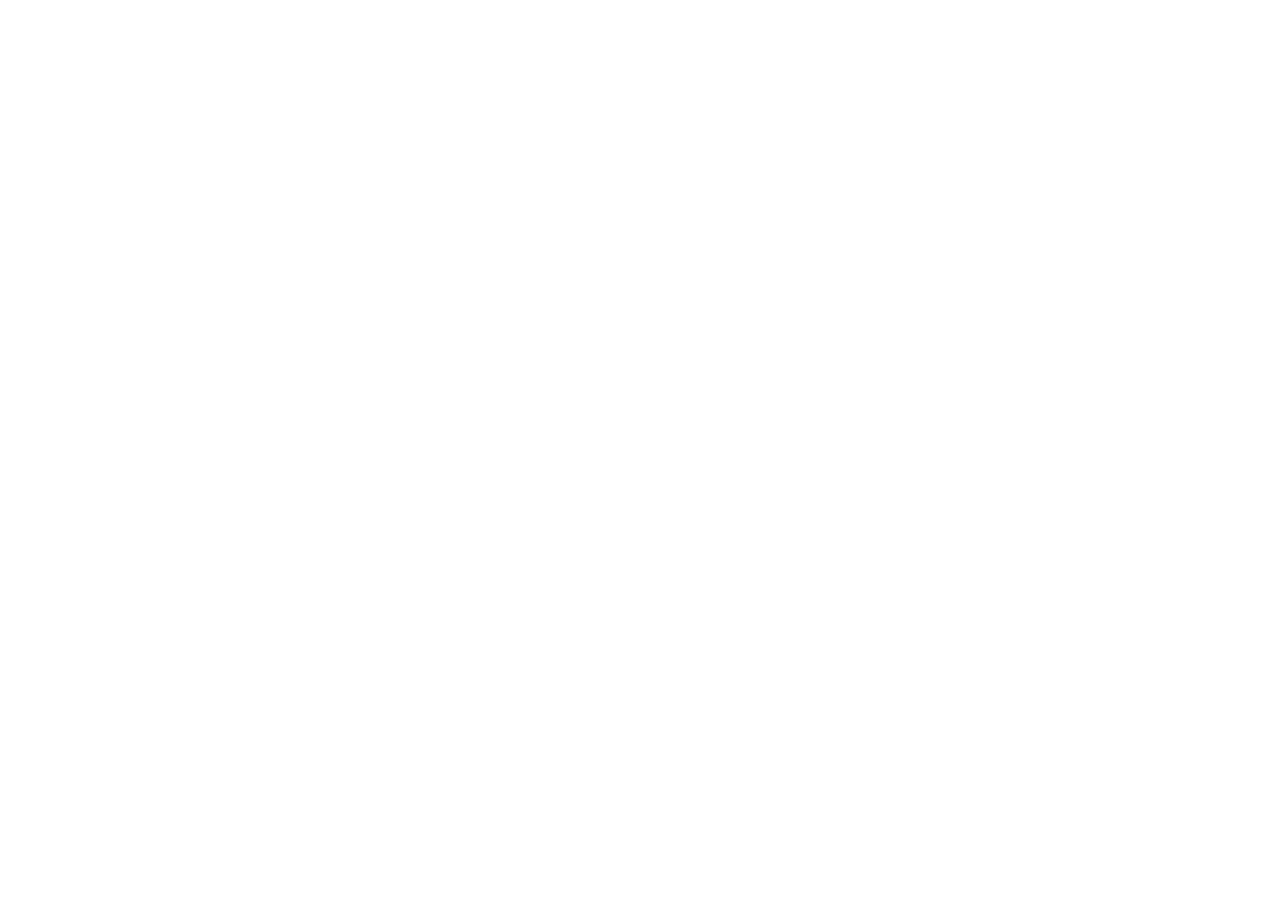
==== 03-lection1/01-button/index.html @ fa8aaec5 "Added task Кнопка" ====
<!DOCTYPE html>
<!-- Страница с кнопкой -->
<html lang="ru">
    <head>
        <link rel="stylesheet" href="../../assets/css/main.css">
        <link rel="stylesheet" href="./button.css">
    </head>
    <body>

    </body>
</html>
---- assets/css/main.css ----
@import '../fonts/fonts.css';

:root {
    --white: #ffffff;
    --black: #212429;
    --pink: #F784AD;
    --purple: #7048E8;
    --blue: #374FC7;
    --red: #F03D3E;
    --grey-1: #F8F9FA;
    --grey-2: #DDE2E5;
    --grey-3: #ACB5BD;
    --grey-4: #495057;

    --error: var(--red);
    --success: var(--blue);

    --primary: var(--blue);
    --secondary: var(--purple);
}

* {
    font-family: 'Roboto', sans-serif;
}
---- 03-lection1/01-button/button.css ----
/* Стилизация кнопки */
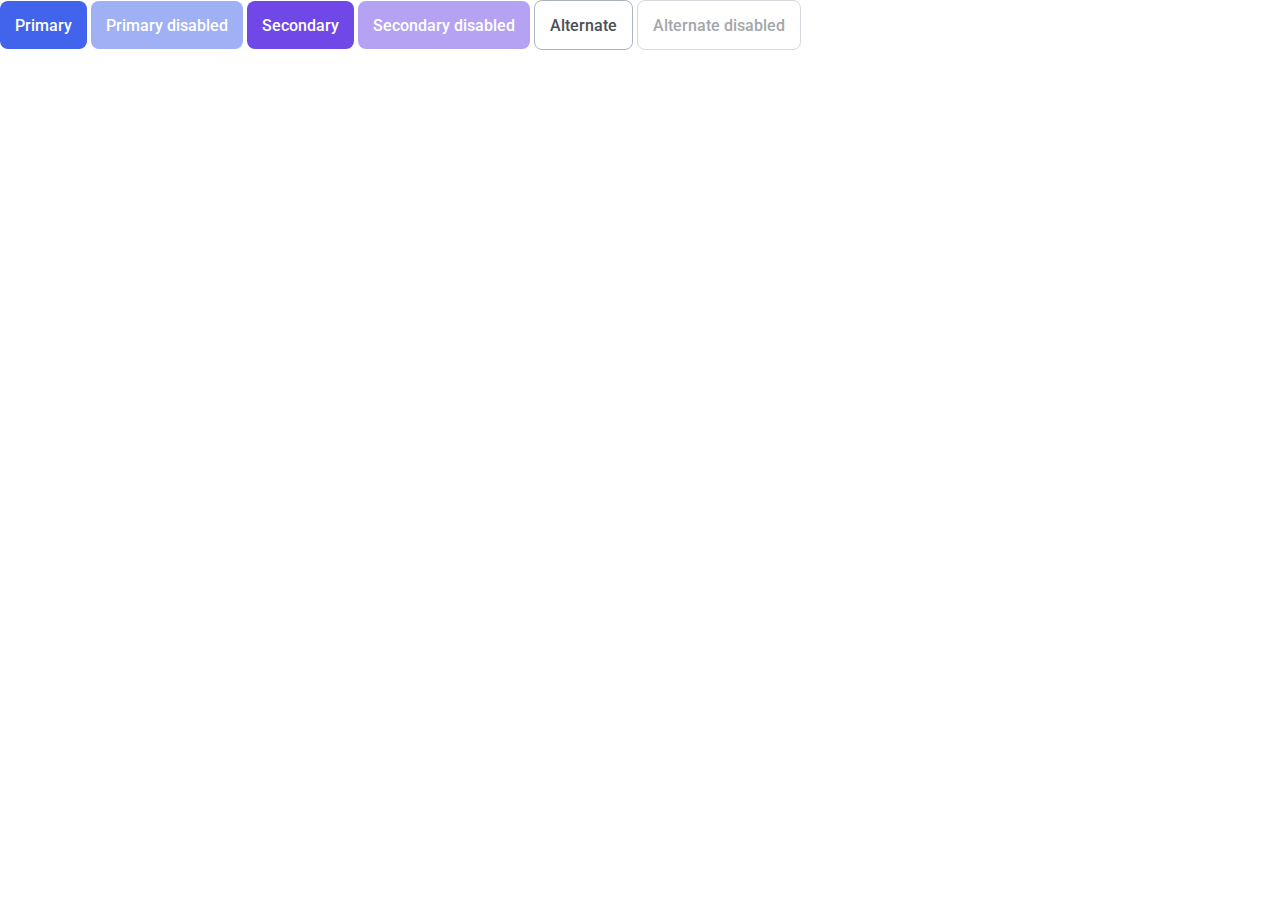
==== commit 89592c10: "Merge branch 'dz3-button' into dz4-cards-on-index" ====
--- a/03-lection1/01-button/index.html
+++ b/03-lection1/01-button/index.html
@@ -1,11 +1,22 @@
 <!DOCTYPE html>
 <!-- Страница с кнопкой -->
 <html lang="ru">
-    <head>
-        <link rel="stylesheet" href="../../assets/css/main.css">
-        <link rel="stylesheet" href="./button.css">
-    </head>
-    <body>
 
-    </body>
+<head>
+  <link rel="stylesheet" href="../../assets/css/main.css">
+  <link rel="stylesheet" href="button.css">
+  <title>Buttons</title>
+</head>
+
+<body>
+  <button class="button button_primary">Primary</button>
+  <button class="button button_primary" disabled>Primary disabled</button>
+
+  <button class="button button_secondary">Secondary</button>
+  <button class="button button_secondary" disabled>Secondary disabled</button>
+
+  <button class="button button_alternate">Alternate</button>
+  <button class="button button_alternate" disabled>Alternate disabled</button>
+</body>
+
 </html>
--- a/assets/css/main.css
+++ b/assets/css/main.css
@@ -1,24 +1,54 @@
+@import 'normalize.css';
 @import '../fonts/fonts.css';
+
+@import '../../components/page/page.css';
+@import '../../components/header/header.css';
+@import '../../components/content/content.css';
+@import '../../components/footer/footer.css';
+@import '../../components/container/container.css';
+@import '../../components/cardsArea/cardsArea.css';
+@import '../../components/card/card.css';
+
+@import '../..//03-lection1/01-button/button.css';
 
 :root {
     --white: #ffffff;
     --black: #212429;
     --pink: #F784AD;
     --purple: #7048E8;
-    --blue: #374FC7;
+    --blue: #4263EB;
     --red: #F03D3E;
+    --grey-0: #F9FAFC;
     --grey-1: #F8F9FA;
     --grey-2: #DDE2E5;
     --grey-3: #ACB5BD;
     --grey-4: #495057;
 
-    --error: var(--red);
-    --success: var(--blue);
+    --dark-blue: #2342C0;
+  --dark-purple: #5028C6;
+
+    --bg-color: var(--grey-0);
+
+  --error: var(--red);
+  --success: var(--blue);
 
     --primary: var(--blue);
+    --primary-hover: var(--dark-blue);
+
     --secondary: var(--purple);
+    --secondary-hover: var(--dark-purple);
+
+    --alternate: var(--white);
 }
 
 * {
-    font-family: 'Roboto', sans-serif;
+  font-family: 'Roboto', sans-serif;
 }
+
+html, body {
+  min-height: 100%;
+}
+
+* {
+  box-sizing: border-box;
+}
--- a/03-lection1/01-button/button.css
+++ b/03-lection1/01-button/button.css
@@ -1 +1,47 @@
 /* Стилизация кнопки */
+
+.button {
+  padding: 15px 15px 14px;
+
+  border: none;
+  border-radius: 8px;
+
+  font-family: Roboto;
+  font-size: 16px;
+  font-style: normal;
+  font-weight: 500;
+  line-height: normal;
+}
+
+.button:disabled {
+  opacity: 0.5;
+  pointer-events: none;
+}
+
+.button_primary {
+  color: var(--white);
+  background-color: var(--primary);
+}
+
+.button_primary:hover {
+  background-color: var(--primary-hover);
+}
+
+.button_secondary {
+  color: var(--white);
+  background-color: var(--secondary);
+}
+
+.button_secondary:hover {
+  background-color: var(--secondary-hover);
+}
+
+.button_alternate {
+  color: var(--grey-4);
+  background-color: var(--alternate);
+  border: 1px solid var(--grey-3);
+}
+
+.button_alternate:hover {
+  border-color: var(--black);
+}
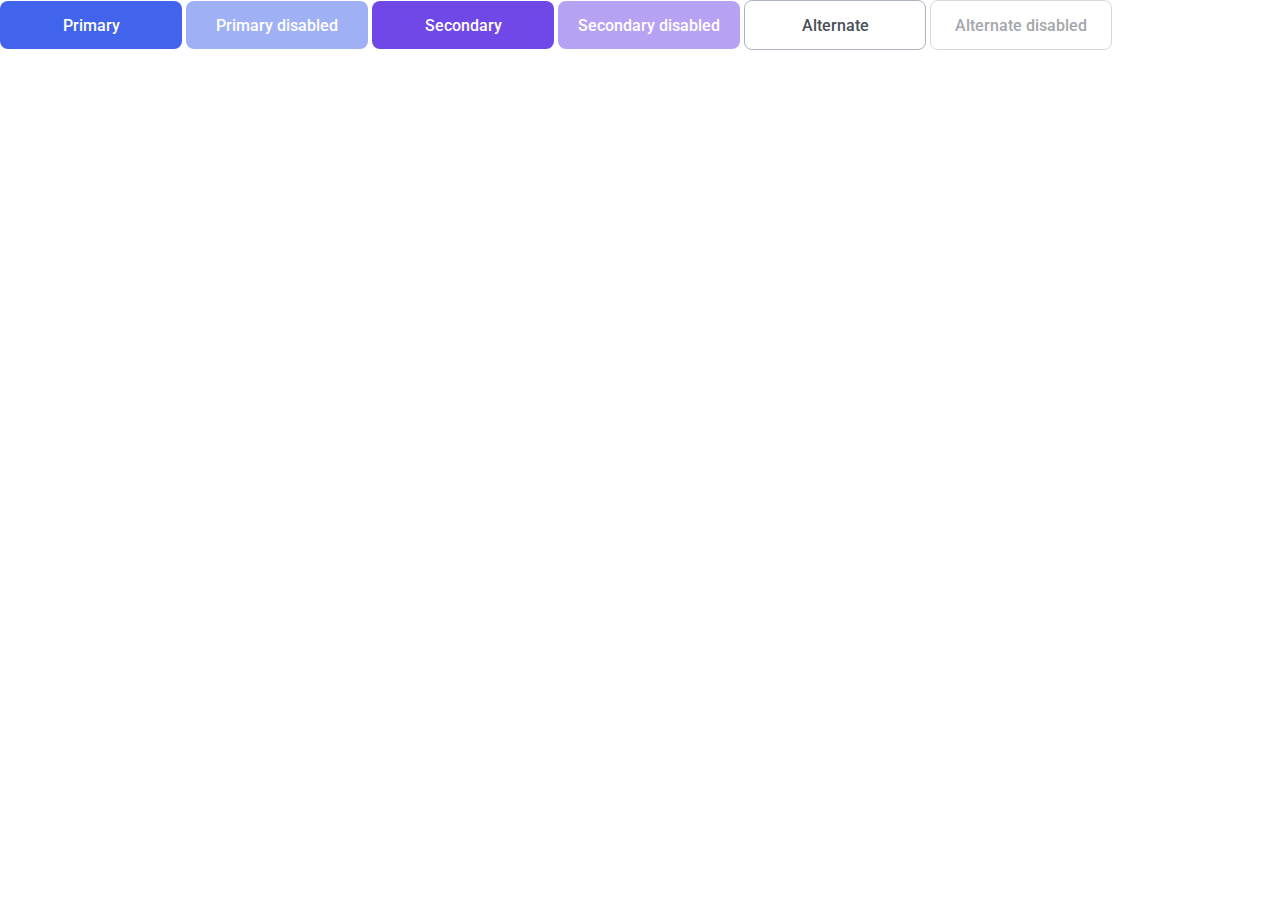
==== commit 64ee56ca: "Added teacher solution for task: Кнопка" ====
--- a/03-lection1/01-button/index.html
+++ b/03-lection1/01-button/index.html
@@ -1,22 +1,28 @@
 <!DOCTYPE html>
 <!-- Страница с кнопкой -->
 <html lang="ru">
-
-<head>
-  <link rel="stylesheet" href="../../assets/css/main.css">
-  <link rel="stylesheet" href="button.css">
-  <title>Buttons</title>
-</head>
-
-<body>
-  <button class="button button_primary">Primary</button>
-  <button class="button button_primary" disabled>Primary disabled</button>
-
-  <button class="button button_secondary">Secondary</button>
-  <button class="button button_secondary" disabled>Secondary disabled</button>
-
-  <button class="button button_alternate">Alternate</button>
-  <button class="button button_alternate" disabled>Alternate disabled</button>
-</body>
-
+    <head>
+        <link rel="stylesheet" href="../../assets/css/main.css">
+        <link rel="stylesheet" href="./button.css">
+    </head>
+    <body>
+        <button class="button button_primary">
+            Primary
+        </button>
+        <button class="button button_primary" disabled>
+            Primary disabled
+        </button>
+        <button class="button button_secondary">
+            Secondary
+        </button>
+        <button class="button button_secondary" disabled>
+            Secondary disabled
+        </button>
+        <button class="button button_alternate">
+            Alternate
+        </button>
+        <button class="button button_alternate" disabled>
+            Alternate disabled
+        </button>
+    </body>
 </html>
--- a/assets/css/main.css
+++ b/assets/css/main.css
@@ -5,50 +5,37 @@
 @import '../../components/header/header.css';
 @import '../../components/content/content.css';
 @import '../../components/footer/footer.css';
-@import '../../components/container/container.css';
-@import '../../components/cardsArea/cardsArea.css';
-@import '../../components/card/card.css';
-
-@import '../..//03-lection1/01-button/button.css';
 
 :root {
-    --white: #ffffff;
-    --black: #212429;
-    --pink: #F784AD;
-    --purple: #7048E8;
-    --blue: #4263EB;
-    --red: #F03D3E;
-    --grey-0: #F9FAFC;
-    --grey-1: #F8F9FA;
-    --grey-2: #DDE2E5;
-    --grey-3: #ACB5BD;
-    --grey-4: #495057;
+  --white: #ffffff;
+  --black: #212429;
+  --pink: #F784AD;
+  --purple: #7048E8;
+  --blue: #4263EB;
+  --red: #F03D3E;
+  --grey-0: #F9FAFC;
+  --grey-1: #F8F9FA;
+  --grey-2: #DDE2E5;
+  --grey-3: #ACB5BD;
+  --grey-4: #495057;
 
-    --dark-blue: #2342C0;
+  --dark-blue: #2342C0;
   --dark-purple: #5028C6;
 
-    --bg-color: var(--grey-0);
+  --bg-color: var(--grey-0);
 
   --error: var(--red);
   --success: var(--blue);
 
-    --primary: var(--blue);
-    --primary-hover: var(--dark-blue);
+  --primary: var(--blue);
+  --primary-hover: var(--dark-blue);
 
-    --secondary: var(--purple);
-    --secondary-hover: var(--dark-purple);
+  --secondary: var(--purple);
+  --secondary-hover: var(--dark-purple);
 
-    --alternate: var(--white);
+  --alternate: var(--white);
 }
 
-* {
+body {
   font-family: 'Roboto', sans-serif;
-}
-
-html, body {
-  min-height: 100%;
-}
-
-* {
-  box-sizing: border-box;
-}
+}--- a/03-lection1/01-button/button.css
+++ b/03-lection1/01-button/button.css
@@ -1,47 +1,68 @@
 /* Стилизация кнопки */
 
 .button {
-  padding: 15px 15px 14px;
+    border: none;
+    outline: none;
 
-  border: none;
-  border-radius: 8px;
-
-  font-family: Roboto;
-  font-size: 16px;
-  font-style: normal;
-  font-weight: 500;
-  line-height: normal;
+    display: inline-block;
+    border-radius: 8px;
+    padding: 15px 20px 14px;
+    text-align: center;
+    font-size: 16px;
+    line-height: 19px;
+    font-weight: 500;
+    cursor: pointer;
+    min-width: 182px;
 }
 
 .button:disabled {
-  opacity: 0.5;
-  pointer-events: none;
+    opacity: 0.5;
+    cursor: default;
 }
 
+/* Primary */
+
 .button_primary {
-  color: var(--white);
-  background-color: var(--primary);
+    background: #4263EB;
+    color: #FFFFFF;
+
+    transition: opacity 200ms ease-in-out, background 200ms ease-in-out;
 }
 
 .button_primary:hover {
-  background-color: var(--primary-hover);
+    background: #2342C0;
 }
 
-.button_secondary {
-  color: var(--white);
-  background-color: var(--secondary);
+/* Возвращаем цвет на такой же, какой был у primary */
+.button_primary:hover:disabled {
+    background: #4263EB;
 }
 
-.button_secondary:hover {
-  background-color: var(--secondary-hover);
+/* Secondary */
+
+.button_secondary {
+    background: #7048E8;
+    color: #FFFFFF;
+
+    transition: opacity 200ms ease-in-out, background 200ms ease-in-out;
 }
 
-.button_alternate {
-  color: var(--grey-4);
-  background-color: var(--alternate);
-  border: 1px solid var(--grey-3);
+/* Альтернатива возвращению цвета */
+.button_secondary:hover:not(:disabled) {
+    background: #5028C6;
 }
 
-.button_alternate:hover {
-  border-color: var(--black);
+/* Alternate */
+
+.button_alternate {
+    border: 1px solid #ACB5BD;
+    background: transparent;
+    color: #495057;
+
+    transition: border-color 0.2s ease-in-out;
 }
+
+/* Альтернатива возвращению цвета */
+.button_alternate:hover:not(:disabled) {
+    border-color: #212429;
+}
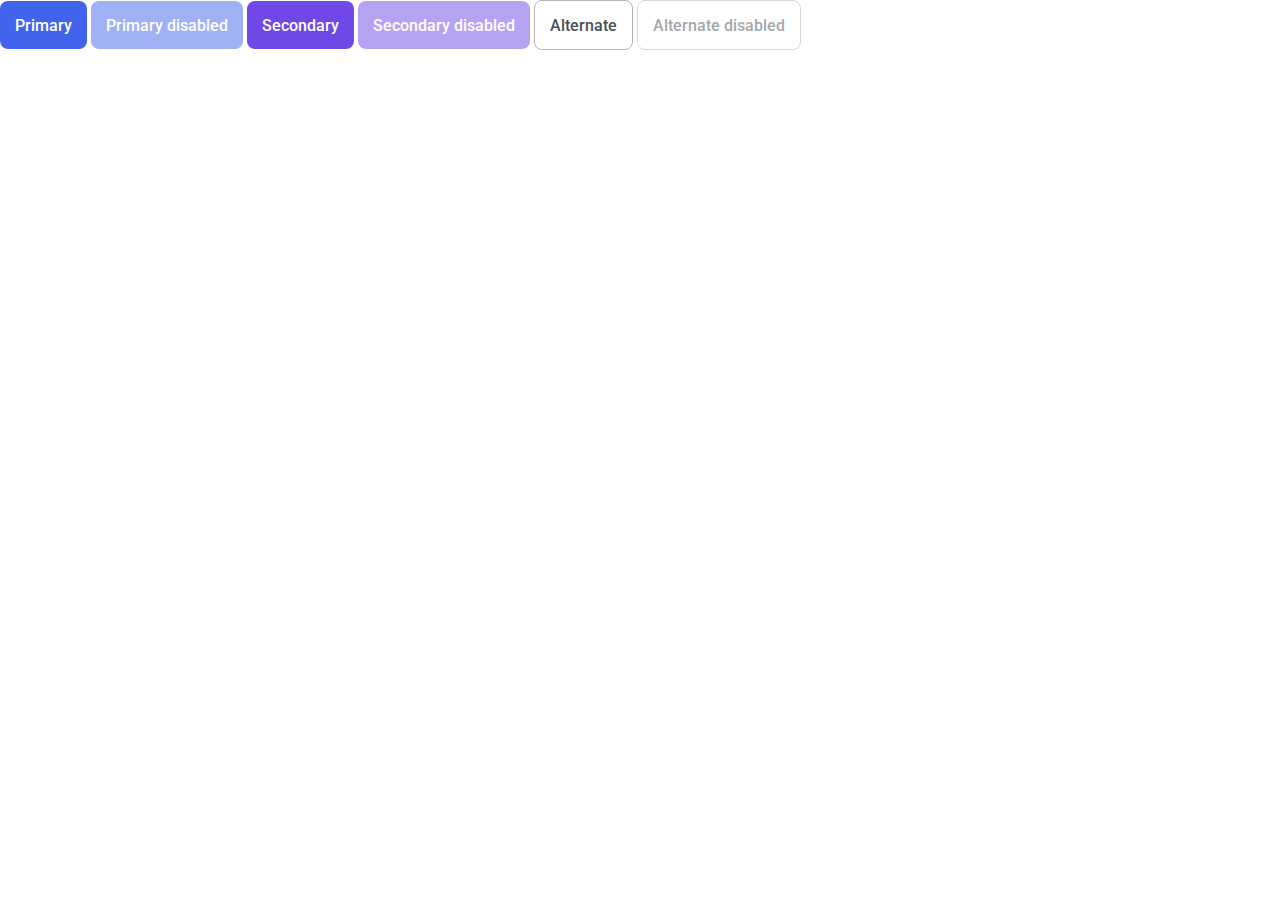
==== commit f9c74046: "Merge branch 'master' of github.com:js-tasks-ru/htmlcss-20230911-4_dvshapkin" ====
--- a/03-lection1/01-button/index.html
+++ b/03-lection1/01-button/index.html
@@ -1,28 +1,22 @@
 <!DOCTYPE html>
 <!-- Страница с кнопкой -->
 <html lang="ru">
-    <head>
-        <link rel="stylesheet" href="../../assets/css/main.css">
-        <link rel="stylesheet" href="./button.css">
-    </head>
-    <body>
-        <button class="button button_primary">
-            Primary
-        </button>
-        <button class="button button_primary" disabled>
-            Primary disabled
-        </button>
-        <button class="button button_secondary">
-            Secondary
-        </button>
-        <button class="button button_secondary" disabled>
-            Secondary disabled
-        </button>
-        <button class="button button_alternate">
-            Alternate
-        </button>
-        <button class="button button_alternate" disabled>
-            Alternate disabled
-        </button>
-    </body>
+
+<head>
+  <link rel="stylesheet" href="../../assets/css/main.css">
+  <link rel="stylesheet" href="button.css">
+  <title>Buttons</title>
+</head>
+
+<body>
+  <button class="button button_primary">Primary</button>
+  <button class="button button_primary" disabled>Primary disabled</button>
+
+  <button class="button button_secondary">Secondary</button>
+  <button class="button button_secondary" disabled>Secondary disabled</button>
+
+  <button class="button button_alternate">Alternate</button>
+  <button class="button button_alternate" disabled>Alternate disabled</button>
+</body>
+
 </html>
--- a/assets/css/main.css
+++ b/assets/css/main.css
@@ -7,35 +7,35 @@
 @import '../../components/footer/footer.css';
 
 :root {
-  --white: #ffffff;
-  --black: #212429;
-  --pink: #F784AD;
-  --purple: #7048E8;
-  --blue: #4263EB;
-  --red: #F03D3E;
-  --grey-0: #F9FAFC;
-  --grey-1: #F8F9FA;
-  --grey-2: #DDE2E5;
-  --grey-3: #ACB5BD;
-  --grey-4: #495057;
+    --white: #ffffff;
+    --black: #212429;
+    --pink: #F784AD;
+    --purple: #7048E8;
+    --blue: #4263EB;
+    --red: #F03D3E;
+    --grey-0: #F9FAFC;
+    --grey-1: #F8F9FA;
+    --grey-2: #DDE2E5;
+    --grey-3: #ACB5BD;
+    --grey-4: #495057;
 
-  --dark-blue: #2342C0;
+    --dark-blue: #2342C0;
   --dark-purple: #5028C6;
 
-  --bg-color: var(--grey-0);
+    --bg-color: var(--grey-0);
 
   --error: var(--red);
   --success: var(--blue);
 
-  --primary: var(--blue);
-  --primary-hover: var(--dark-blue);
+    --primary: var(--blue);
+    --primary-hover: var(--dark-blue);
 
-  --secondary: var(--purple);
-  --secondary-hover: var(--dark-purple);
+    --secondary: var(--purple);
+    --secondary-hover: var(--dark-purple);
 
-  --alternate: var(--white);
+    --alternate: var(--white);
 }
 
 body {
   font-family: 'Roboto', sans-serif;
-}+}
--- a/03-lection1/01-button/button.css
+++ b/03-lection1/01-button/button.css
@@ -1,68 +1,47 @@
 /* Стилизация кнопки */
 
 .button {
-    border: none;
-    outline: none;
+  padding: 15px 15px 14px;
 
-    display: inline-block;
-    border-radius: 8px;
-    padding: 15px 20px 14px;
-    text-align: center;
-    font-size: 16px;
-    line-height: 19px;
-    font-weight: 500;
-    cursor: pointer;
-    min-width: 182px;
+  border: none;
+  border-radius: 8px;
+
+  font-family: Roboto;
+  font-size: 16px;
+  font-style: normal;
+  font-weight: 500;
+  line-height: normal;
 }
 
 .button:disabled {
-    opacity: 0.5;
-    cursor: default;
+  opacity: 0.5;
+  pointer-events: none;
 }
 
-/* Primary */
-
 .button_primary {
-    background: #4263EB;
-    color: #FFFFFF;
-
-    transition: opacity 200ms ease-in-out, background 200ms ease-in-out;
+  color: var(--white);
+  background-color: var(--primary);
 }
 
 .button_primary:hover {
-    background: #2342C0;
+  background-color: var(--primary-hover);
 }
 
-/* Возвращаем цвет на такой же, какой был у primary */
-.button_primary:hover:disabled {
-    background: #4263EB;
+.button_secondary {
+  color: var(--white);
+  background-color: var(--secondary);
 }
 
-/* Secondary */
-
-.button_secondary {
-    background: #7048E8;
-    color: #FFFFFF;
-
-    transition: opacity 200ms ease-in-out, background 200ms ease-in-out;
+.button_secondary:hover {
+  background-color: var(--secondary-hover);
 }
 
-/* Альтернатива возвращению цвета */
-.button_secondary:hover:not(:disabled) {
-    background: #5028C6;
+.button_alternate {
+  color: var(--grey-4);
+  background-color: var(--alternate);
+  border: 1px solid var(--grey-3);
 }
 
-/* Alternate */
-
-.button_alternate {
-    border: 1px solid #ACB5BD;
-    background: transparent;
-    color: #495057;
-
-    transition: border-color 0.2s ease-in-out;
+.button_alternate:hover {
+  border-color: var(--black);
 }
-
-/* Альтернатива возвращению цвета */
-.button_alternate:hover:not(:disabled) {
-    border-color: #212429;
-}
